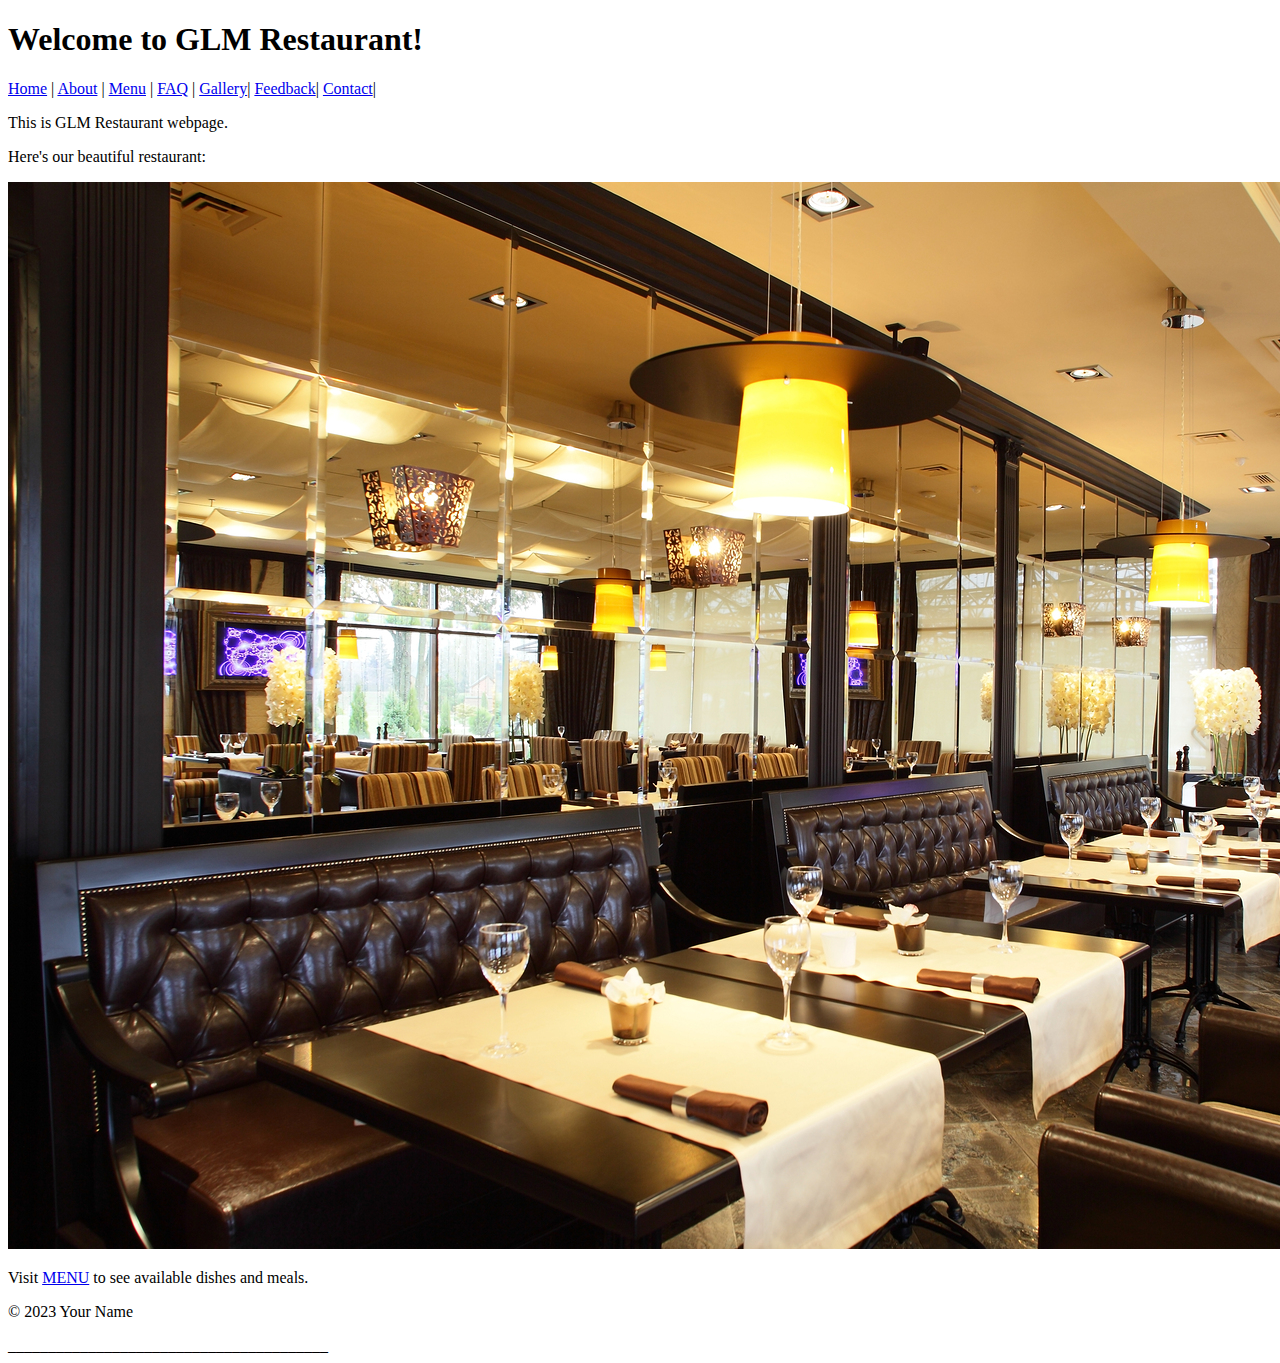
==== index.html @ fd829d93 "Update index.html" ====
<!DOCTYPE html>
<html lang="en">
<head>
    <meta charset="UTF-8">
    <meta name="viewport" content="width=device-width, initial-scale=1.0">
    <title>My Restaurant</title>
</head>
<body>
    <header>
        <h1>Welcome to GLM Restaurant!</h1>
        <nav>
            <a href="index.html">Home</a> |
            <a href="about.html">About</a> |
            <a href="menu.html">Menu</a>   |
            <a href="faq.html">FAQ</a>     |
            <a href="gallery.html">Gallery</a>|
            <a href="feedback.html">Feedback</a>|
            <a href="contact.html">Contact</a>|
        </nav>
    </header>

    <main>
        <p>This is GLM Restaurant webpage.</p>
        <p>Here's our beautiful restaurant:</p>
        <img src="restaurant.jpg" alt="A restaurant">
        
        <p>Visit <a href="menu.html">MENU</a> to see available dishes and meals.</p>
    </main>

    <footer>
        <p>&copy; 2023 Your Name</p>
    </footer>
</body>
</html>
________________________________________
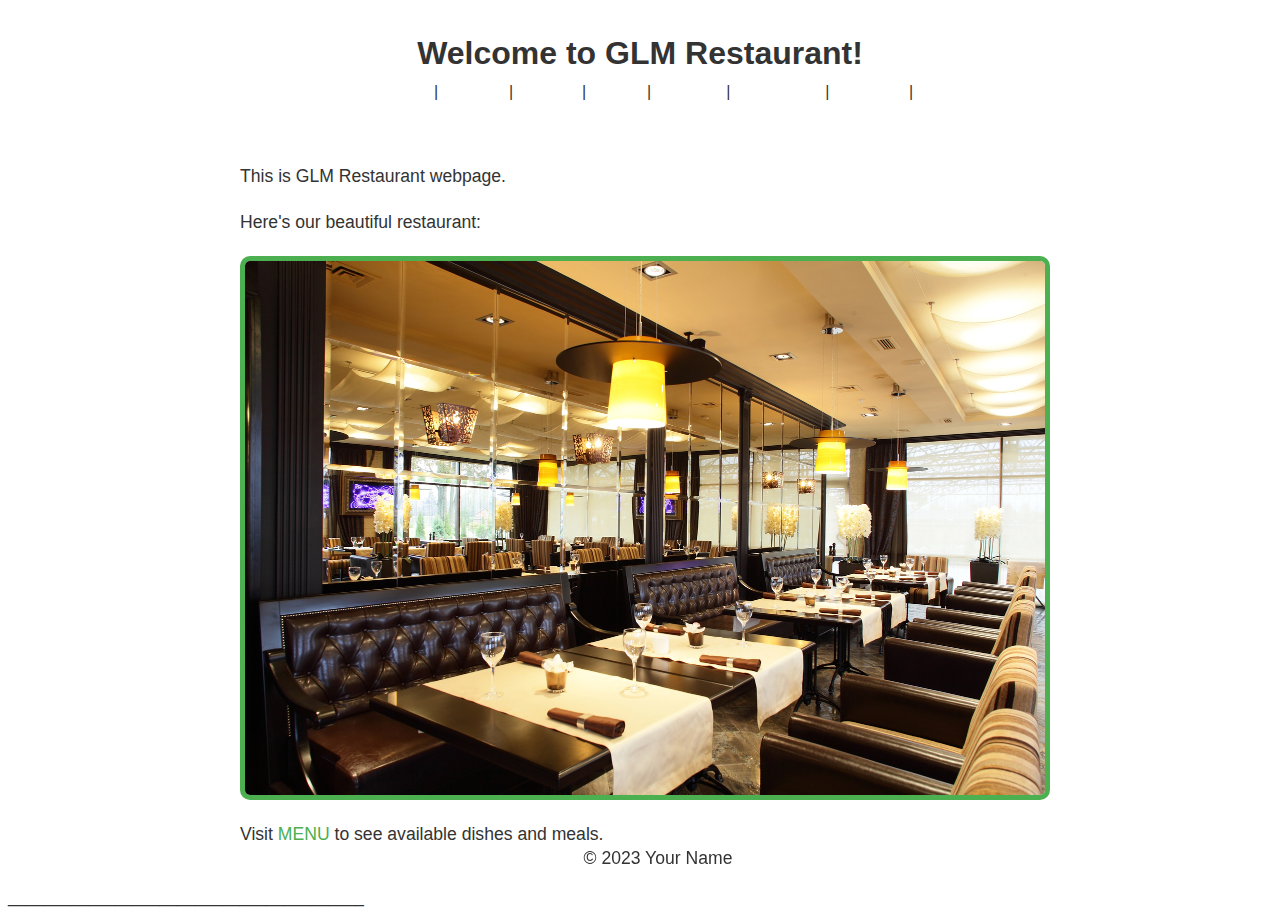
==== commit 03a745b8: "Update index.html" ====
--- a/index.html
+++ b/index.html
@@ -4,6 +4,7 @@
     <meta charset="UTF-8">
     <meta name="viewport" content="width=device-width, initial-scale=1.0">
     <title>My Restaurant</title>
+    <link rel="stylesheet" href="styles.css">
 </head>
 <body>
     <header>
--- a/styles.css
+++ b/styles.css
@@ -0,0 +1,75 @@
+body {
+    font-family: Arial, sans-serif;
+    color: #333;
+    background-color: silver
+    margin: 0;
+    padding: 0;
+    line-height: 1.6;
+}
+
+header {
+    background-color: silver
+    color: white;
+    padding: 20px;
+    text-align: center;
+}
+
+header h1 {
+    margin: 0;
+}
+
+nav a {
+    color: white;
+    text-decoration: none;
+    margin: 0 10px;
+}
+
+nav a:hover {
+    text-decoration: underline;
+}
+
+main {
+    padding: 20px;
+    max-width: 800px;
+    margin: 0 auto;
+}
+
+main img {
+    max-width: 100%;
+    height: auto;
+    display: block;
+    margin: 20px 0;
+}
+
+footer {
+    background-color: silver
+    color: white;
+    text-align: center;
+    padding: 10px;
+    position: fixed;
+    bottom: 0;
+    width: 100%;
+}
+
+p {
+    font-size: 1.1em;
+}
+
+a {
+    color: #4CAF50;
+    text-decoration: none;
+}
+
+a:hover {
+    text-decoration: underline;
+}
+
+img {
+    border: 5px solid #4CAF50;
+    border-radius: 10px;
+}
+
+main a[href^="mailto:"] {
+    color: #red
+    font-weight: bold;
+}
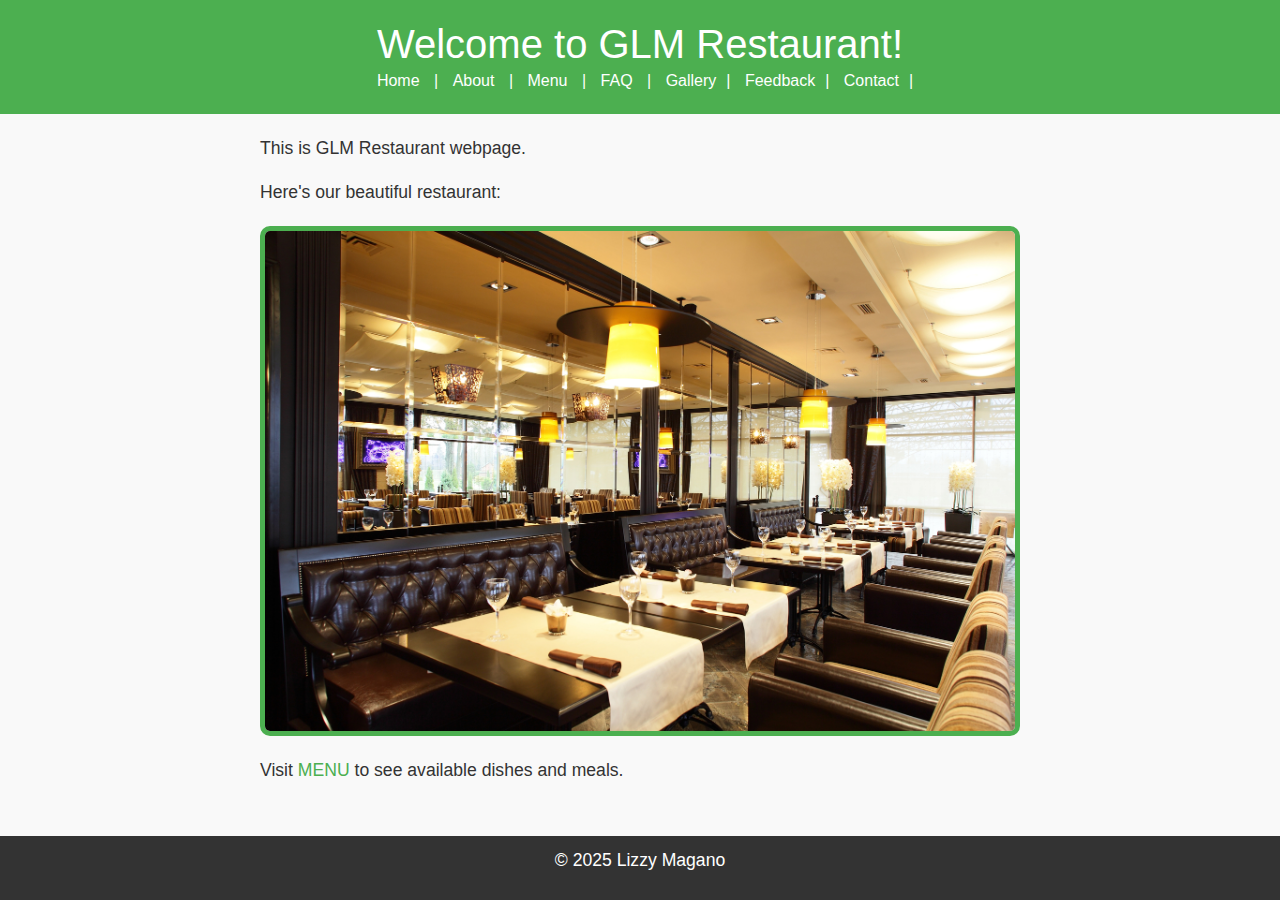
==== commit 4f4a5c6f: "Update index.html" ====
--- a/index.html
+++ b/index.html
@@ -4,9 +4,17 @@
     <meta charset="UTF-8">
     <meta name="viewport" content="width=device-width, initial-scale=1.0">
     <title>My Restaurant</title>
+    <!-- Bootstrap CSS -->
+    <link href="https://cdn.jsdelivr.net/npm/bootstrap@5.3.0/dist/css/bootstrap.min.css" rel="stylesheet">
+    <!-- Custom CSS -->
+
     <link rel="stylesheet" href="styles.css">
 </head>
 <body>
+    <!-- Bootstrap JS and dependencies -->
+    <script src="https://cdn.jsdelivr.net/npm/@popperjs/core@2.11.6/dist/umd/popper.min.js"></script>
+    <script src="https://cdn.jsdelivr.net/npm/bootstrap@5.3.0/dist/js/bootstrap.min.js"></script>
+
     <header>
         <h1>Welcome to GLM Restaurant!</h1>
         <nav>
@@ -29,8 +37,8 @@
     </main>
 
     <footer>
-        <p>&copy; 2023 Your Name</p>
+        <p>&copy; 2025 Lizzy Magano</p>
     </footer>
 </body>
 </html>
-________________________________________
+
--- a/styles.css
+++ b/styles.css
@@ -1,14 +1,13 @@
 body {
     font-family: Arial, sans-serif;
     color: #333;
-    background-color: silver
+    background-color: #f9f9f9;
     margin: 0;
     padding: 0;
     line-height: 1.6;
 }
-
 header {
-    background-color: silver
+    background-color: #4CAF50;
     color: white;
     padding: 20px;
     text-align: center;
@@ -25,9 +24,8 @@
 }
 
 nav a:hover {
-    text-decoration: underline;
+    text-decoration: underline
 }
-
 main {
     padding: 20px;
     max-width: 800px;
@@ -40,9 +38,8 @@
     display: block;
     margin: 20px 0;
 }
-
 footer {
-    background-color: silver
+    background-color: #333;
     color: white;
     text-align: center;
     padding: 10px;
@@ -50,7 +47,6 @@
     bottom: 0;
     width: 100%;
 }
-
 p {
     font-size: 1.1em;
 }
@@ -63,13 +59,11 @@
 a:hover {
     text-decoration: underline;
 }
-
 img {
     border: 5px solid #4CAF50;
     border-radius: 10px;
 }
-
 main a[href^="mailto:"] {
-    color: #red
+    color: #ff5722;
     font-weight: bold;
 }
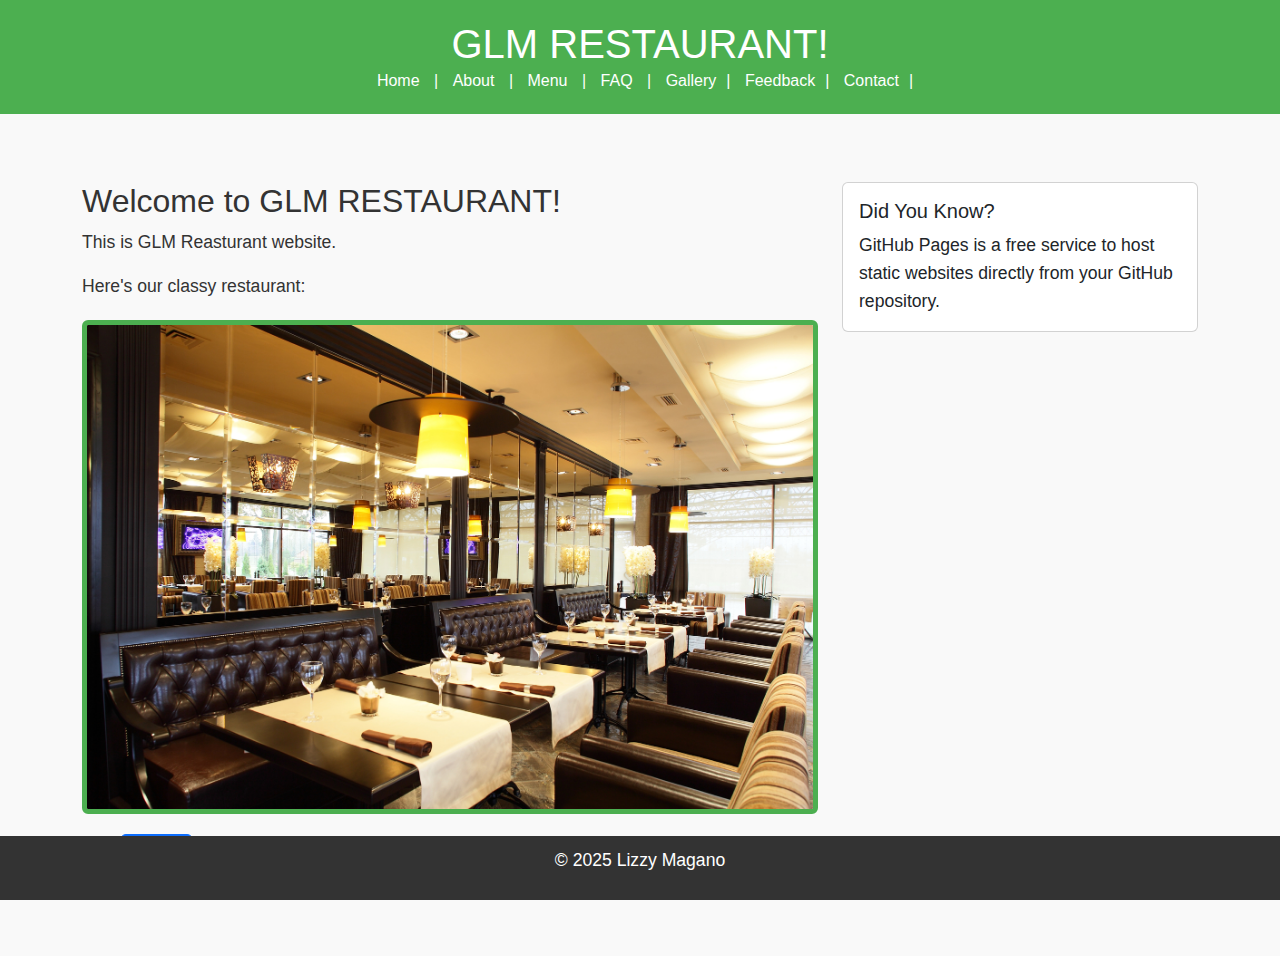
==== commit c637b67b: "Update index.html" ====
--- a/index.html
+++ b/index.html
@@ -16,7 +16,7 @@
     <script src="https://cdn.jsdelivr.net/npm/bootstrap@5.3.0/dist/js/bootstrap.min.js"></script>
 
     <header>
-        <h1>Welcome to GLM Restaurant!</h1>
+        <h1> GLM RESTAURANT!</h1>
         <nav>
             <a href="index.html">Home</a> |
             <a href="about.html">About</a> |
@@ -28,13 +28,26 @@
         </nav>
     </header>
 
-    <main>
-        <p>This is GLM Restaurant webpage.</p>
-        <p>Here's our beautiful restaurant:</p>
-        <img src="restaurant.jpg" alt="A restaurant">
-        
-        <p>Visit <a href="menu.html">MENU</a> to see available dishes and meals.</p>
-    </main>
+    <main class="container my-5">
+    <div class="row">
+        <div class="col-md-8">
+            <h2>Welcome to GLM RESTAURANT!</h2>
+            <p>This is GLM Reasturant website.</p>
+            <p>Here's our classy restaurant:</p>
+            <img src="restaurant.jpg" alt="A restaurant" class="img-fluid rounded">
+            <p class="mt-3">Visit <a href="menu.html" class="btn btn-primary">MENU</a> to see available dishes and meals.</p>
+        </div>
+        <div class="col-md-4">
+            <div class="card">
+                <div class="card-body">
+                    <h5 class="card-title">Did You Know?</h5>
+                    <p class="card-text">GitHub Pages is a free service to host static websites directly from your GitHub repository.</p>
+                </div>
+            </div>
+        </div>
+    </div>
+</main>
+
 
     <footer>
         <p>&copy; 2025 Lizzy Magano</p>
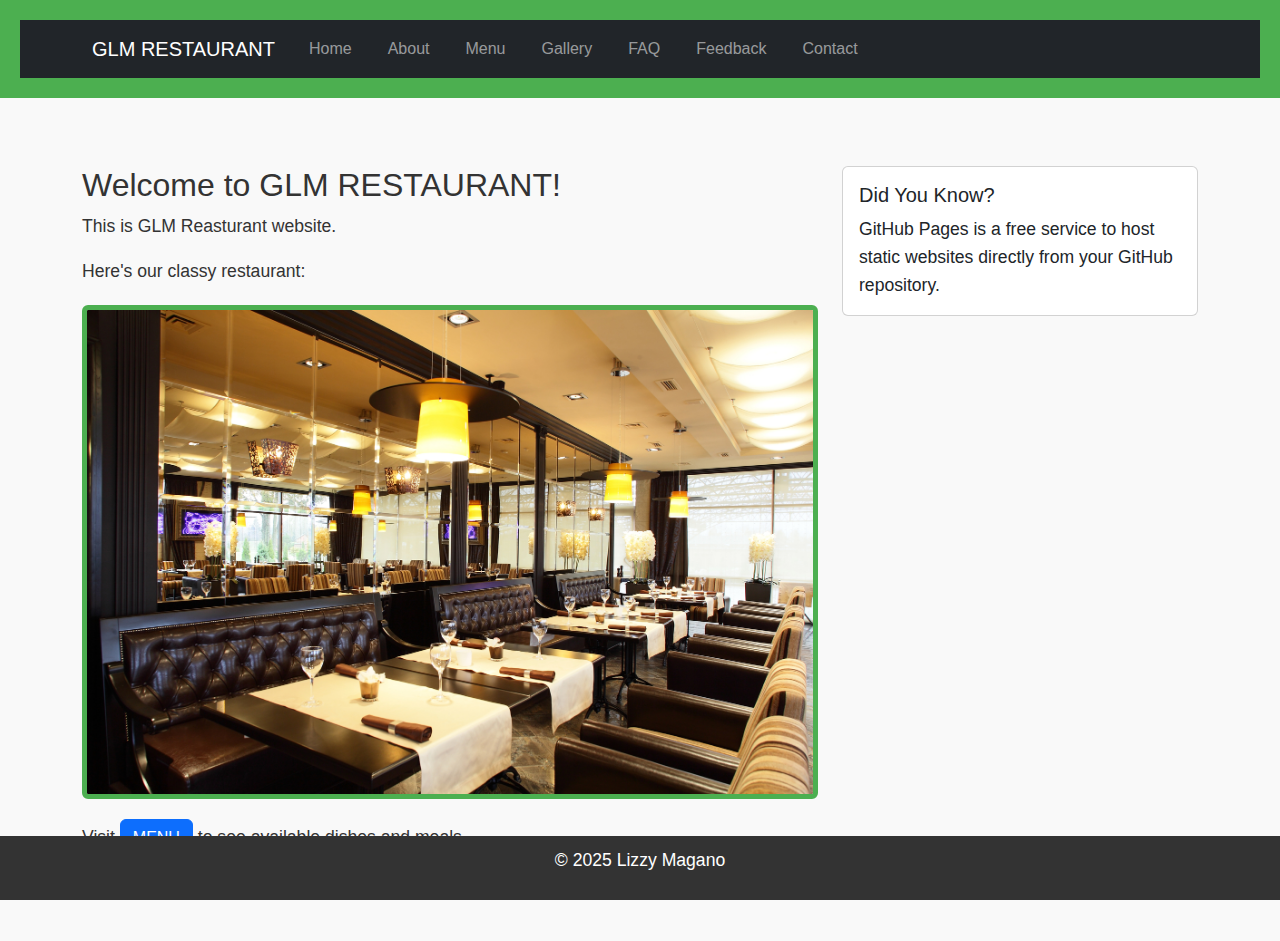
==== commit 9df26bf2: "Update index.html" ====
--- a/index.html
+++ b/index.html
@@ -16,17 +16,41 @@
     <script src="https://cdn.jsdelivr.net/npm/bootstrap@5.3.0/dist/js/bootstrap.min.js"></script>
 
     <header>
-        <h1> GLM RESTAURANT!</h1>
-        <nav>
-            <a href="index.html">Home</a> |
-            <a href="about.html">About</a> |
-            <a href="menu.html">Menu</a>   |
-            <a href="faq.html">FAQ</a>     |
-            <a href="gallery.html">Gallery</a>|
-            <a href="feedback.html">Feedback</a>|
-            <a href="contact.html">Contact</a>|
-        </nav>
-    </header>
+    <nav class="navbar navbar-expand-lg navbar-dark bg-dark">
+        <div class="container">
+            <a class="navbar-brand" href="index.html">GLM RESTAURANT</a>
+            <button class="navbar-toggler" type="button" data-bs-toggle="collapse" data-bs-target="#navbarNav">
+                <span class="navbar-toggler-icon"></span>
+            </button>
+            <div class="collapse navbar-collapse" id="navbarNav">
+                <ul class="navbar-nav">
+                    <li class="nav-item">
+                        <a class="nav-link" href="index.html">Home</a>
+                    </li>
+                    <li class="nav-item">
+                        <a class="nav-link" href="about.html">About</a>
+                    </li>
+                     <li class="nav-item">
+                        <a class="nav-link" href="menu.html">Menu</a>
+                    </li>
+                    <li class="nav-item">
+                        <a class="nav-link" href="gallery.html">Gallery</a>
+                    </li>
+                     <li class="nav-item">
+                        <a class="nav-link" href="faq.html">FAQ</a>
+                    </li>
+                    <li class="nav-item">
+                        <a class="nav-link" href="feedback.html">Feedback</a>
+                    </li>
+                     <li class="nav-item">
+                        <a class="nav-link" href="contact.html">Contact</a>
+                    </li>
+                </ul>
+            </div>
+        </div>
+    </nav>
+</header>
+
 
     <main class="container my-5">
     <div class="row">
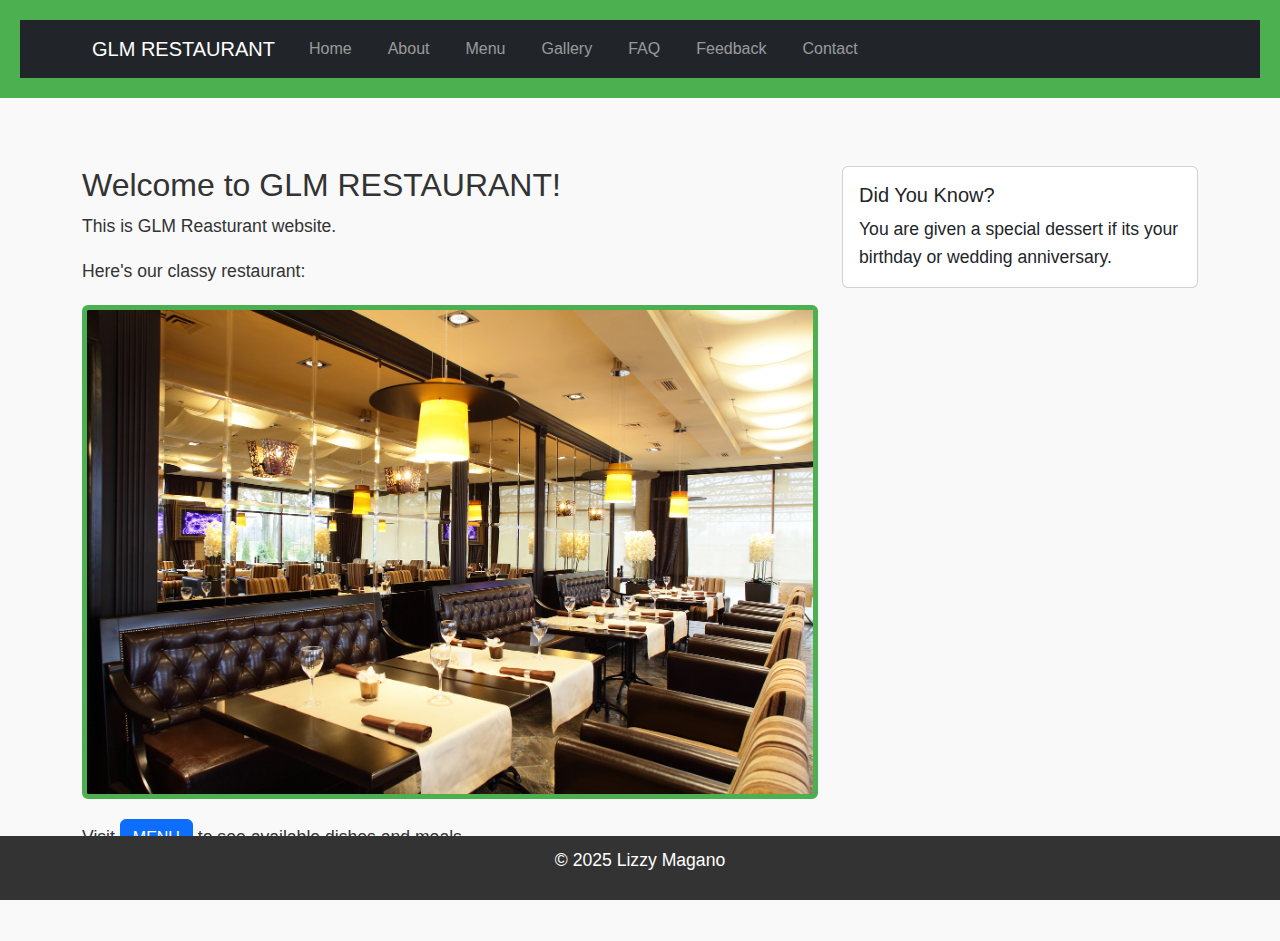
==== commit 6e2ff56b: "Update index.html" ====
--- a/index.html
+++ b/index.html
@@ -65,7 +65,7 @@
             <div class="card">
                 <div class="card-body">
                     <h5 class="card-title">Did You Know?</h5>
-                    <p class="card-text">GitHub Pages is a free service to host static websites directly from your GitHub repository.</p>
+                    <p class="card-text">You are given a special dessert if its your birthday or wedding anniversary. </p>
                 </div>
             </div>
         </div>
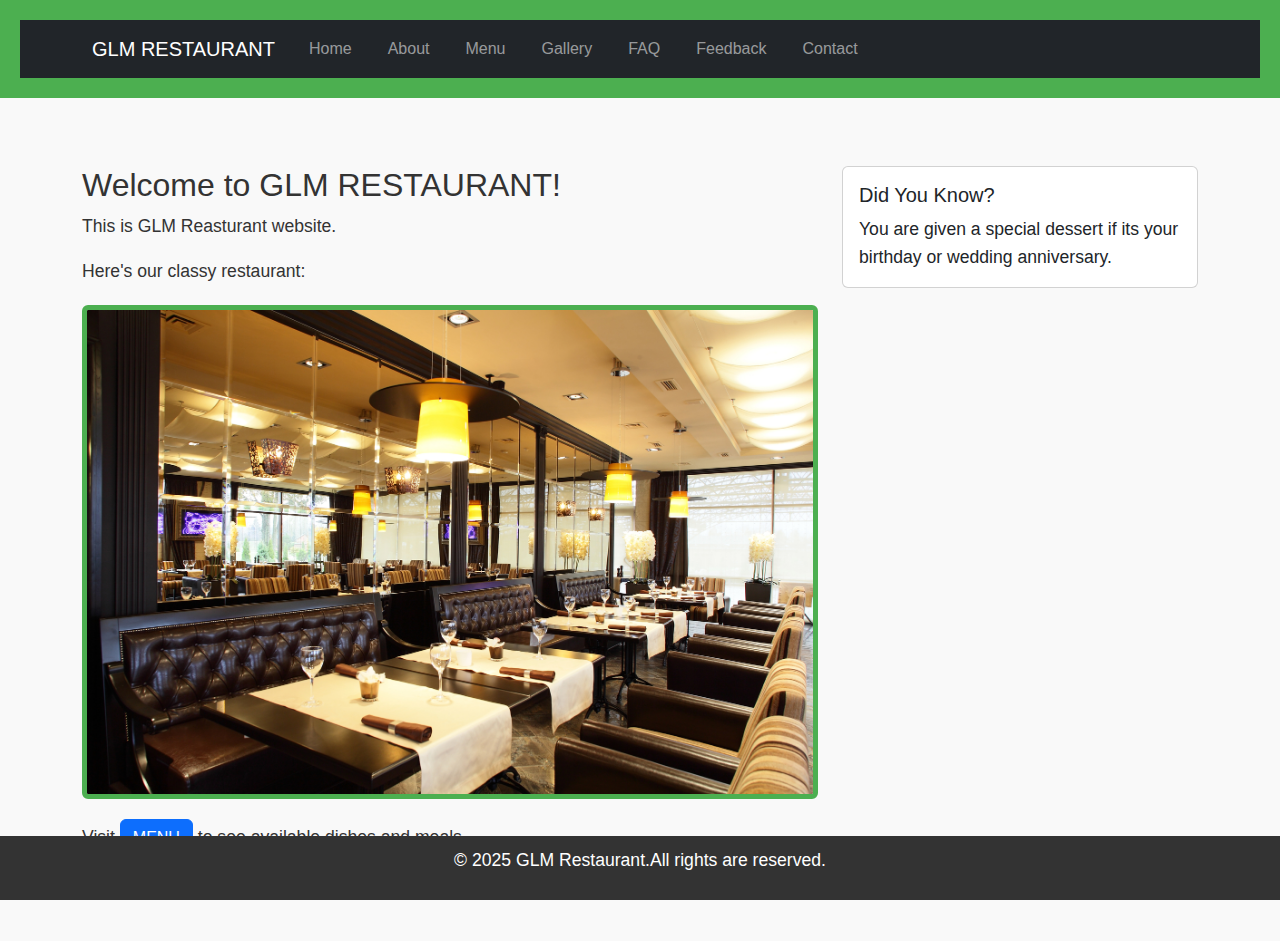
==== commit 4c129957: "Update index.html" ====
--- a/index.html
+++ b/index.html
@@ -74,7 +74,7 @@
 
 
     <footer>
-        <p>&copy; 2025 Lizzy Magano</p>
+        <p>&copy; 2025 GLM Restaurant.All rights are reserved.</p>
     </footer>
 </body>
 </html>
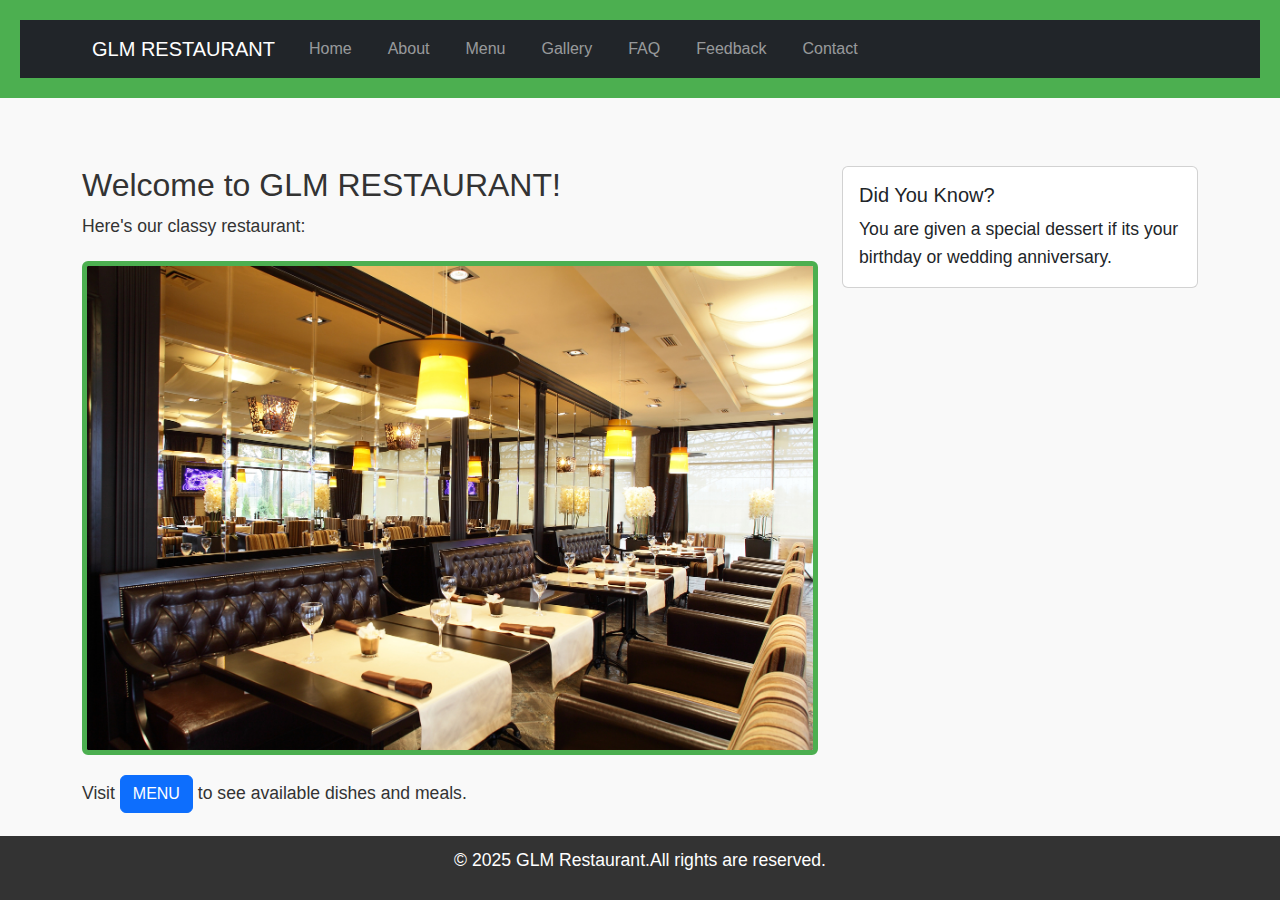
==== commit a235699f: "Update index.html" ====
--- a/index.html
+++ b/index.html
@@ -56,7 +56,7 @@
     <div class="row">
         <div class="col-md-8">
             <h2>Welcome to GLM RESTAURANT!</h2>
-            <p>This is GLM Reasturant website.</p>
+            
             <p>Here's our classy restaurant:</p>
             <img src="restaurant.jpg" alt="A restaurant" class="img-fluid rounded">
             <p class="mt-3">Visit <a href="menu.html" class="btn btn-primary">MENU</a> to see available dishes and meals.</p>
